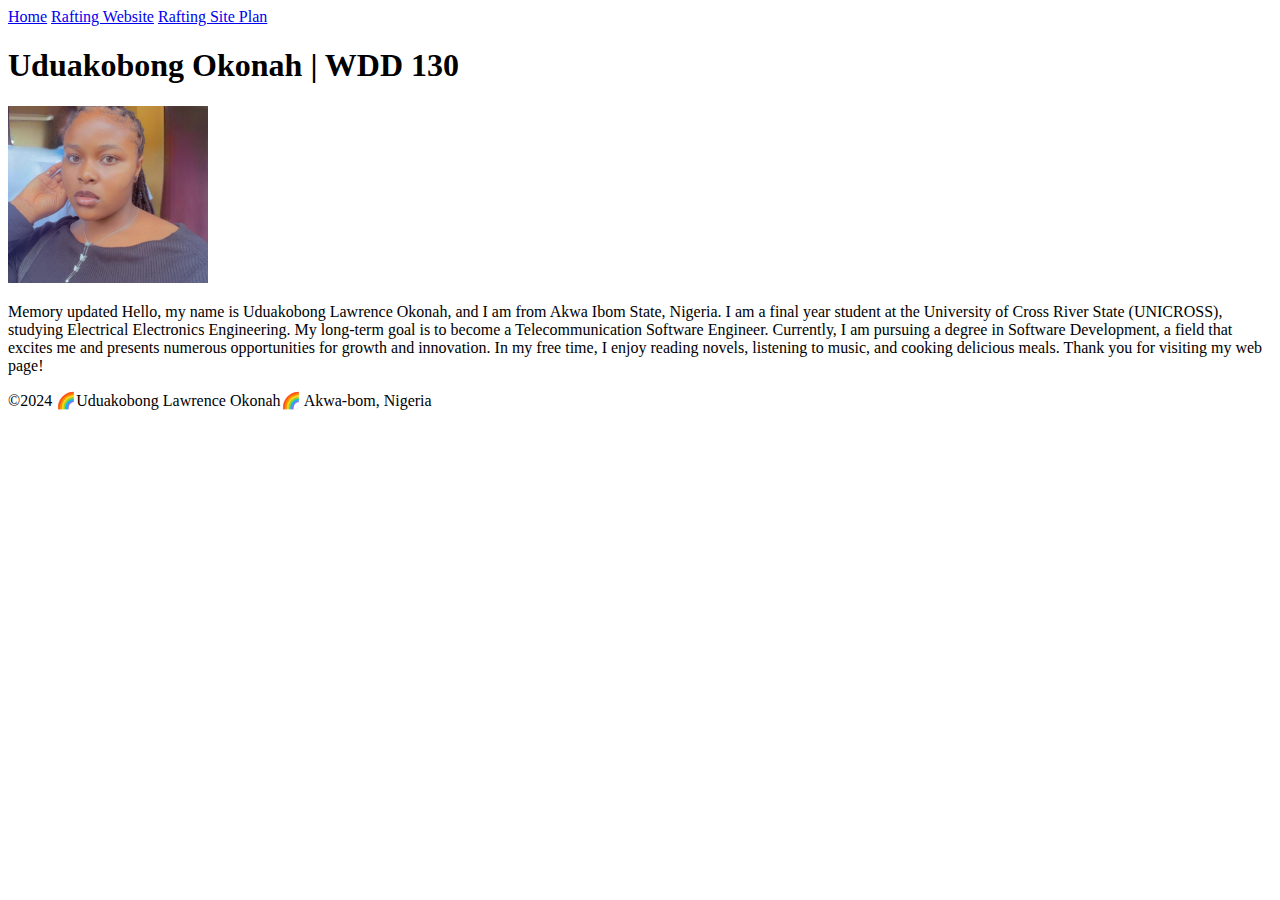
==== index.html @ e92572fa "Week 1" ====
<!DOCTYPE html>
<html lang="en">
<head>
    <meta charset="UTF-8">
    <meta name="viewport" content="width=device-width, initial-scale=1.0">
    <title> Uduakobong Okonah | WDD 130</title>
</head>
<body>
    <header>
        <nav>
            <a href="#">Home</a>
            <a href="wwr/">Rafting Website</a>
            <a href="wwr/site-plan-rafting">Rafting Site Plan</a>
        </nav>
    </header>
    <main>
        <h1>Uduakobong Okonah | WDD 130</h1>
        <img src="images/Profile2.jpg" alt="My picture" width="200">
        <p>
            Memory updated
            Hello, my name is Uduakobong Lawrence Okonah,
             and I am from Akwa Ibom State, Nigeria. 
             I am a final year student at the University of
             Cross River State (UNICROSS), studying Electrical Electronics Engineering. My long-term goal is to become a Telecommunication Software Engineer.
            Currently, I am pursuing a degree in Software Development, a field that excites me and presents numerous opportunities for growth and innovation. In my free time, I enjoy reading novels, listening to music, and cooking delicious meals.
            Thank you for visiting my web page!</p>
    </main>
    <footer><p>&copy;2024 🌈Uduakobong Lawrence Okonah🌈 Akwa-bom, Nigeria</p></footer>
    
</body>
</html>
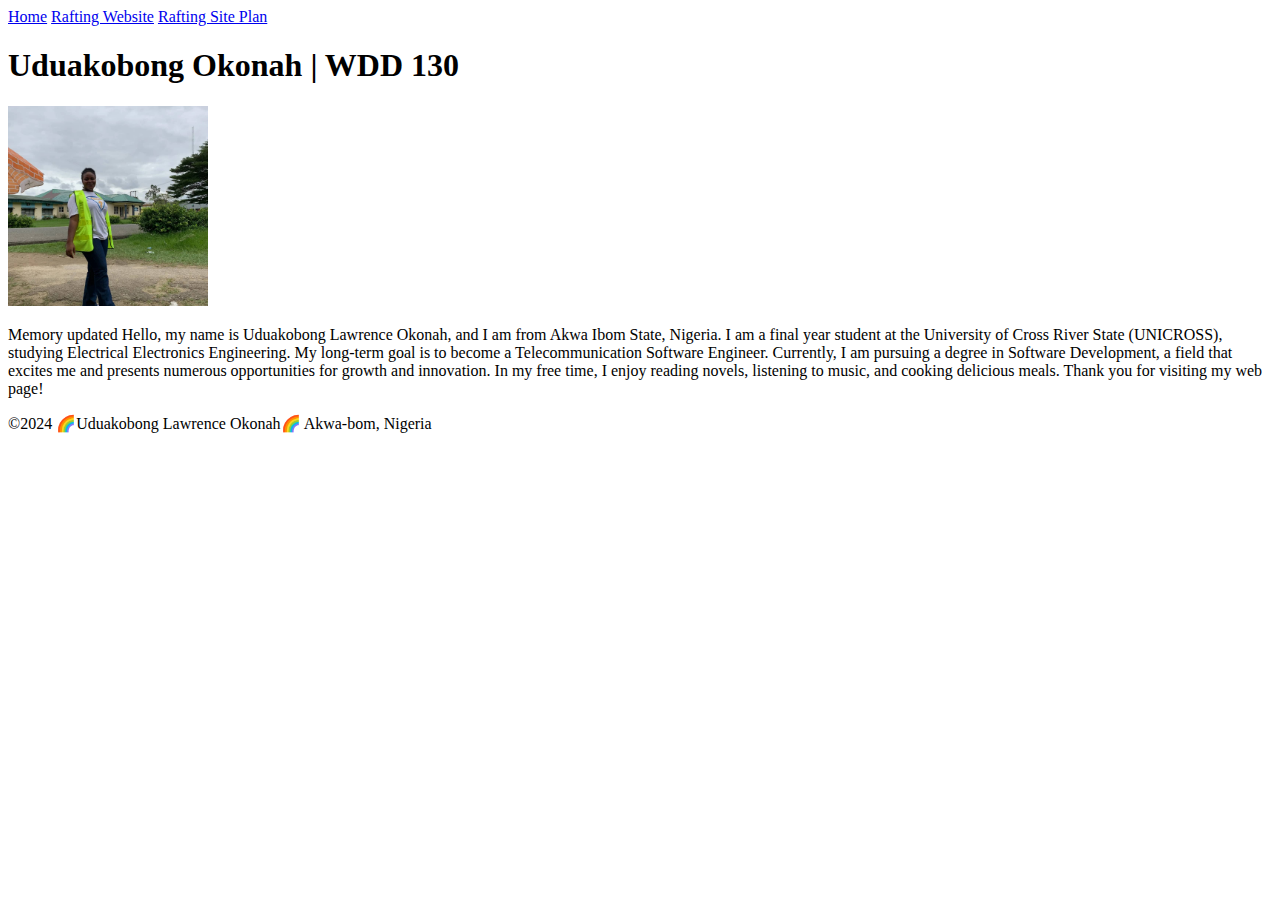
==== commit e2240302: "correction" ====
--- a/index.html
+++ b/index.html
@@ -15,7 +15,7 @@
     </header>
     <main>
         <h1>Uduakobong Okonah | WDD 130</h1>
-        <img src="images/Profile2.jpg" alt="My picture" width="200">
+        <img src="images/profile.jpg" alt="My picture" width="200">
         <p>
             Memory updated
             Hello, my name is Uduakobong Lawrence Okonah,
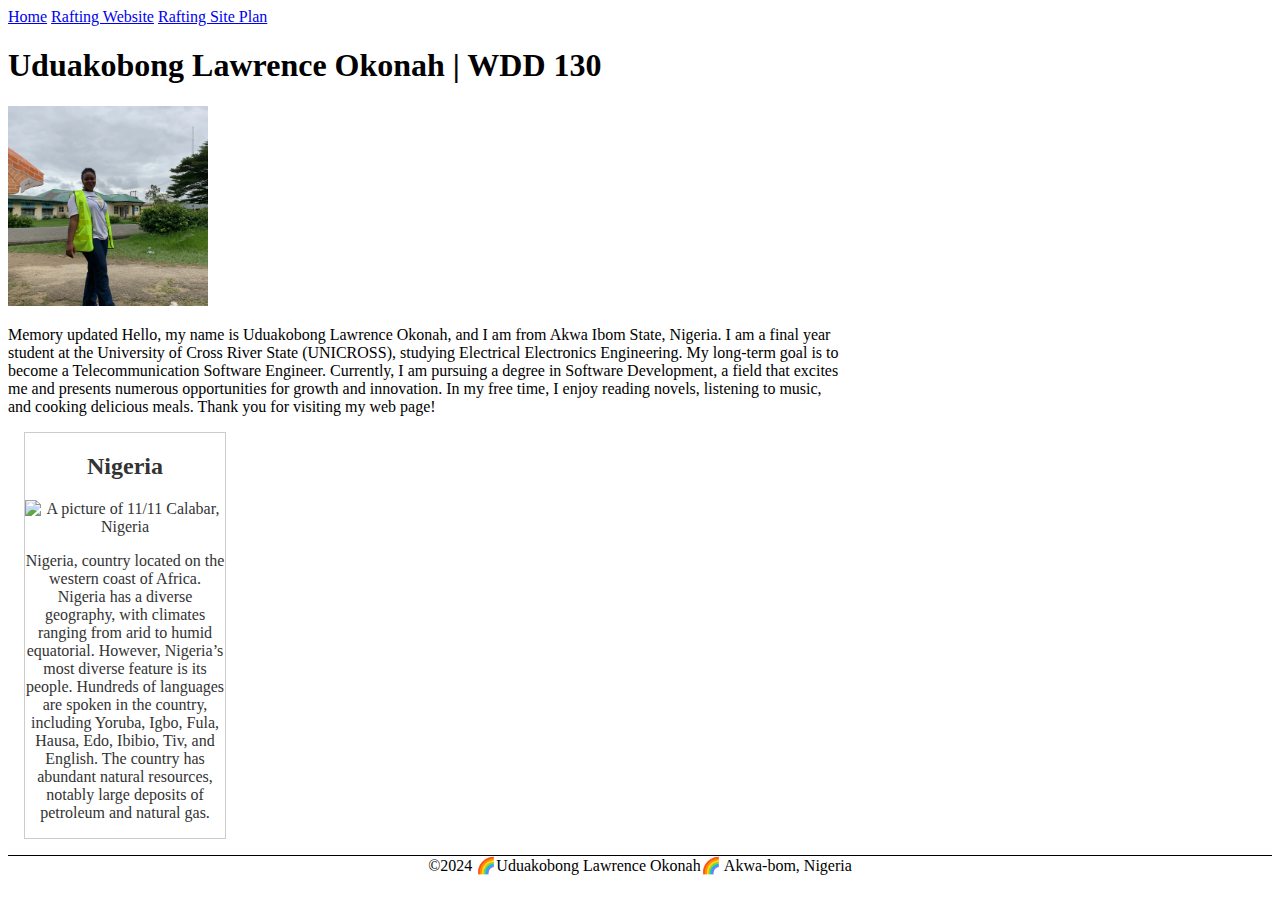
==== commit 031f026f: "WEEK2" ====
--- a/index.html
+++ b/index.html
@@ -3,18 +3,21 @@
 <head>
     <meta charset="UTF-8">
     <meta name="viewport" content="width=device-width, initial-scale=1.0">
-    <title> Uduakobong Okonah | WDD 130</title>
+    <meta name="description" content="Personal web page of Uduakobong Lawrence Okonah, showcasing my academic journey, career goals, and personal interests.">
+    <meta name="author" content="Uduakobong Lawrence Okonah">
+    <link rel="stylesheet" href="styles/styles.css">
+    <title> Uduakobong Lawrence Okonah | WDD 130</title>
 </head>
 <body>
     <header>
         <nav>
             <a href="#">Home</a>
             <a href="wwr/">Rafting Website</a>
-            <a href="wwr/site-plan-rafting">Rafting Site Plan</a>
+            <a href="wwr/site-plan-rafting.html">Rafting Site Plan</a>
         </nav>
     </header>
     <main>
-        <h1>Uduakobong Okonah | WDD 130</h1>
+        <h1>Uduakobong Lawrence Okonah | WDD 130</h1>
         <img src="images/profile.jpg" alt="My picture" width="200">
         <p>
             Memory updated
@@ -25,7 +28,18 @@
             Currently, I am pursuing a degree in Software Development, a field that excites me and presents numerous opportunities for growth and innovation. In my free time, I enjoy reading novels, listening to music, and cooking delicious meals.
             Thank you for visiting my web page!</p>
     </main>
-    <footer><p>&copy;2024 🌈Uduakobong Lawrence Okonah🌈 Akwa-bom, Nigeria</p></footer>
+    <aside>
+        <h2>Nigeria</h2>
+        <img src="https://thingsnigeriacom.files.wordpress.com/2017/05/calabar.jpg"
+            alt="A picture of 11/11 Calabar, Nigeria">
+        <p>Nigeria, country located on the western coast of Africa. Nigeria has a diverse geography, with climates
+            ranging from arid to humid equatorial.
+            However, Nigeria’s most diverse feature is its people. Hundreds of languages are spoken in the country,
+            including Yoruba, Igbo, Fula, Hausa, Edo, Ibibio, Tiv, and English.
+            The country has abundant natural resources, notably large deposits of petroleum and natural gas.</p>
+    </aside>
+    </aside>
+    <footer>&copy;2024 🌈Uduakobong Lawrence Okonah🌈 Akwa-bom, Nigeria</p></footer>
     
 </body>
 </html>--- a/styles/styles.css
+++ b/styles/styles.css
@@ -0,0 +1,21 @@
+main{
+    max-width: 840px;
+}
+aside{
+    width: 20rem;
+    margin: 1rem;
+    border:1px solid rgba(0, 0, 0, 0.2) ;
+    color: #333;
+    text-align: center;
+}
+aside, img{
+    width: 200px;
+    height: auto;
+}
+p{padding: 0;}
+
+footer{
+    margin-top: 15px;
+    border-top: 1px solid #000;
+    text-align: center;
+}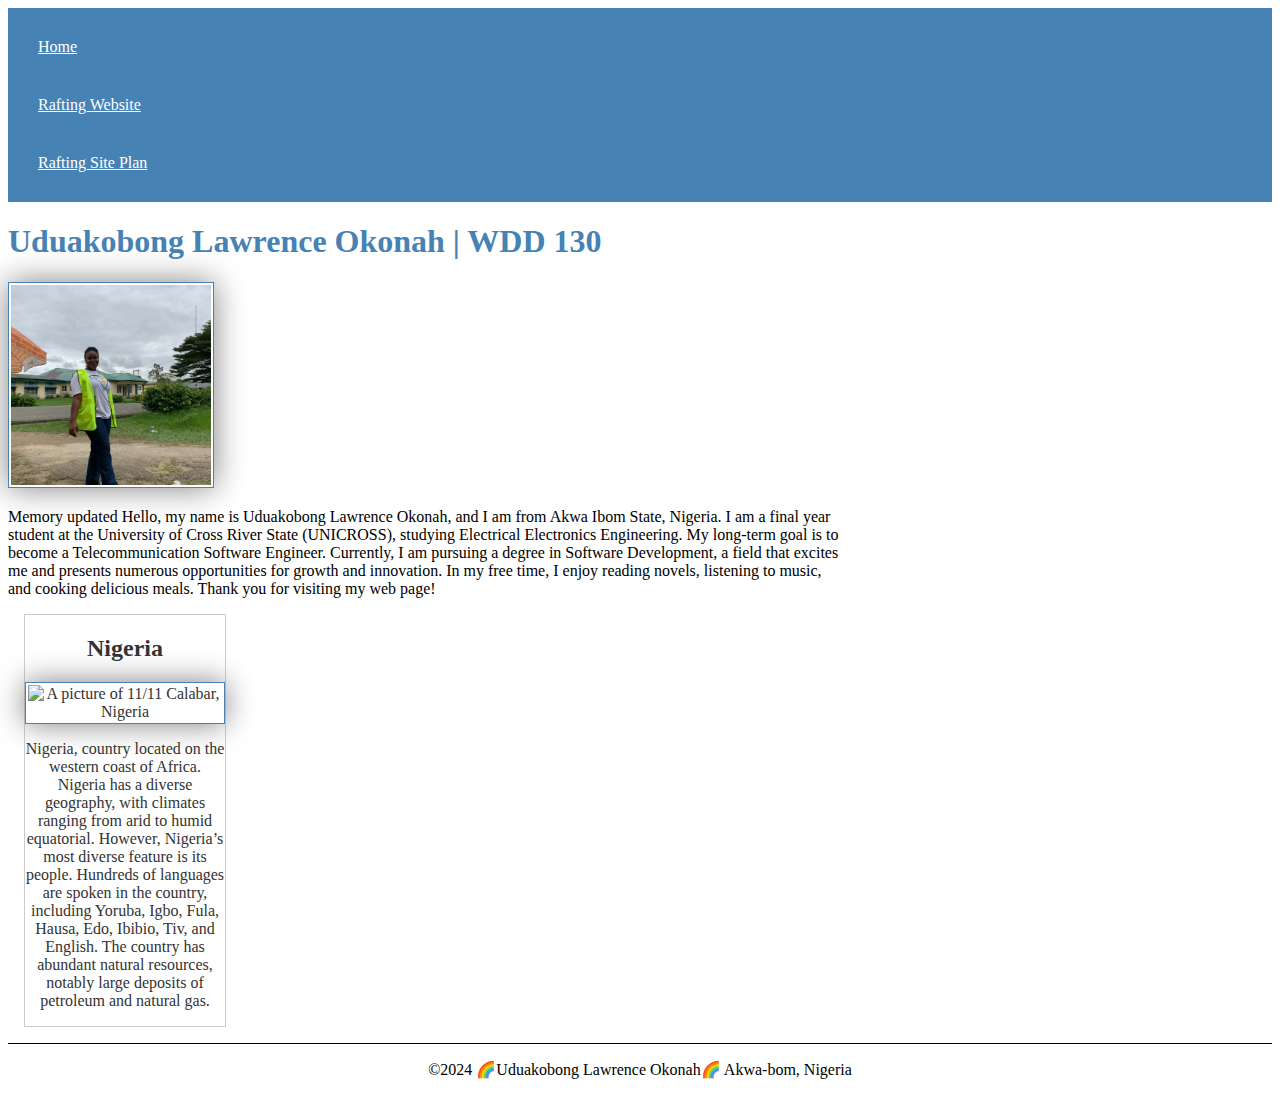
==== commit 48ae005b: "Week02" ====
--- a/index.html
+++ b/index.html
@@ -38,8 +38,9 @@
             including Yoruba, Igbo, Fula, Hausa, Edo, Ibibio, Tiv, and English.
             The country has abundant natural resources, notably large deposits of petroleum and natural gas.</p>
     </aside>
-    </aside>
-    <footer>&copy;2024 🌈Uduakobong Lawrence Okonah🌈 Akwa-bom, Nigeria</p></footer>
+    <footer>
+        <p>&copy;2024 🌈Uduakobong Lawrence Okonah🌈 Akwa-bom, Nigeria</p>
+    </footer>
     
 </body>
 </html>--- a/styles/styles.css
+++ b/styles/styles.css
@@ -1,6 +1,34 @@
 main{
     max-width: 840px;
 }
+
+nav{
+    background-color: steelblue;
+    padding: 10px;
+}
+
+nav a{
+    color: white;
+    display: block;
+    padding: 20px;
+}
+
+h1{
+    color: steelblue;
+}
+
+img{
+    width: 150px;
+    height: auto;
+    border: 1px solid steelblue;
+    padding: 2px;
+    box-shadow: 0 0 30px gray;
+}
+
+p{
+    padding: 10px;
+}
+
 aside{
     width: 20rem;
     margin: 1rem;
